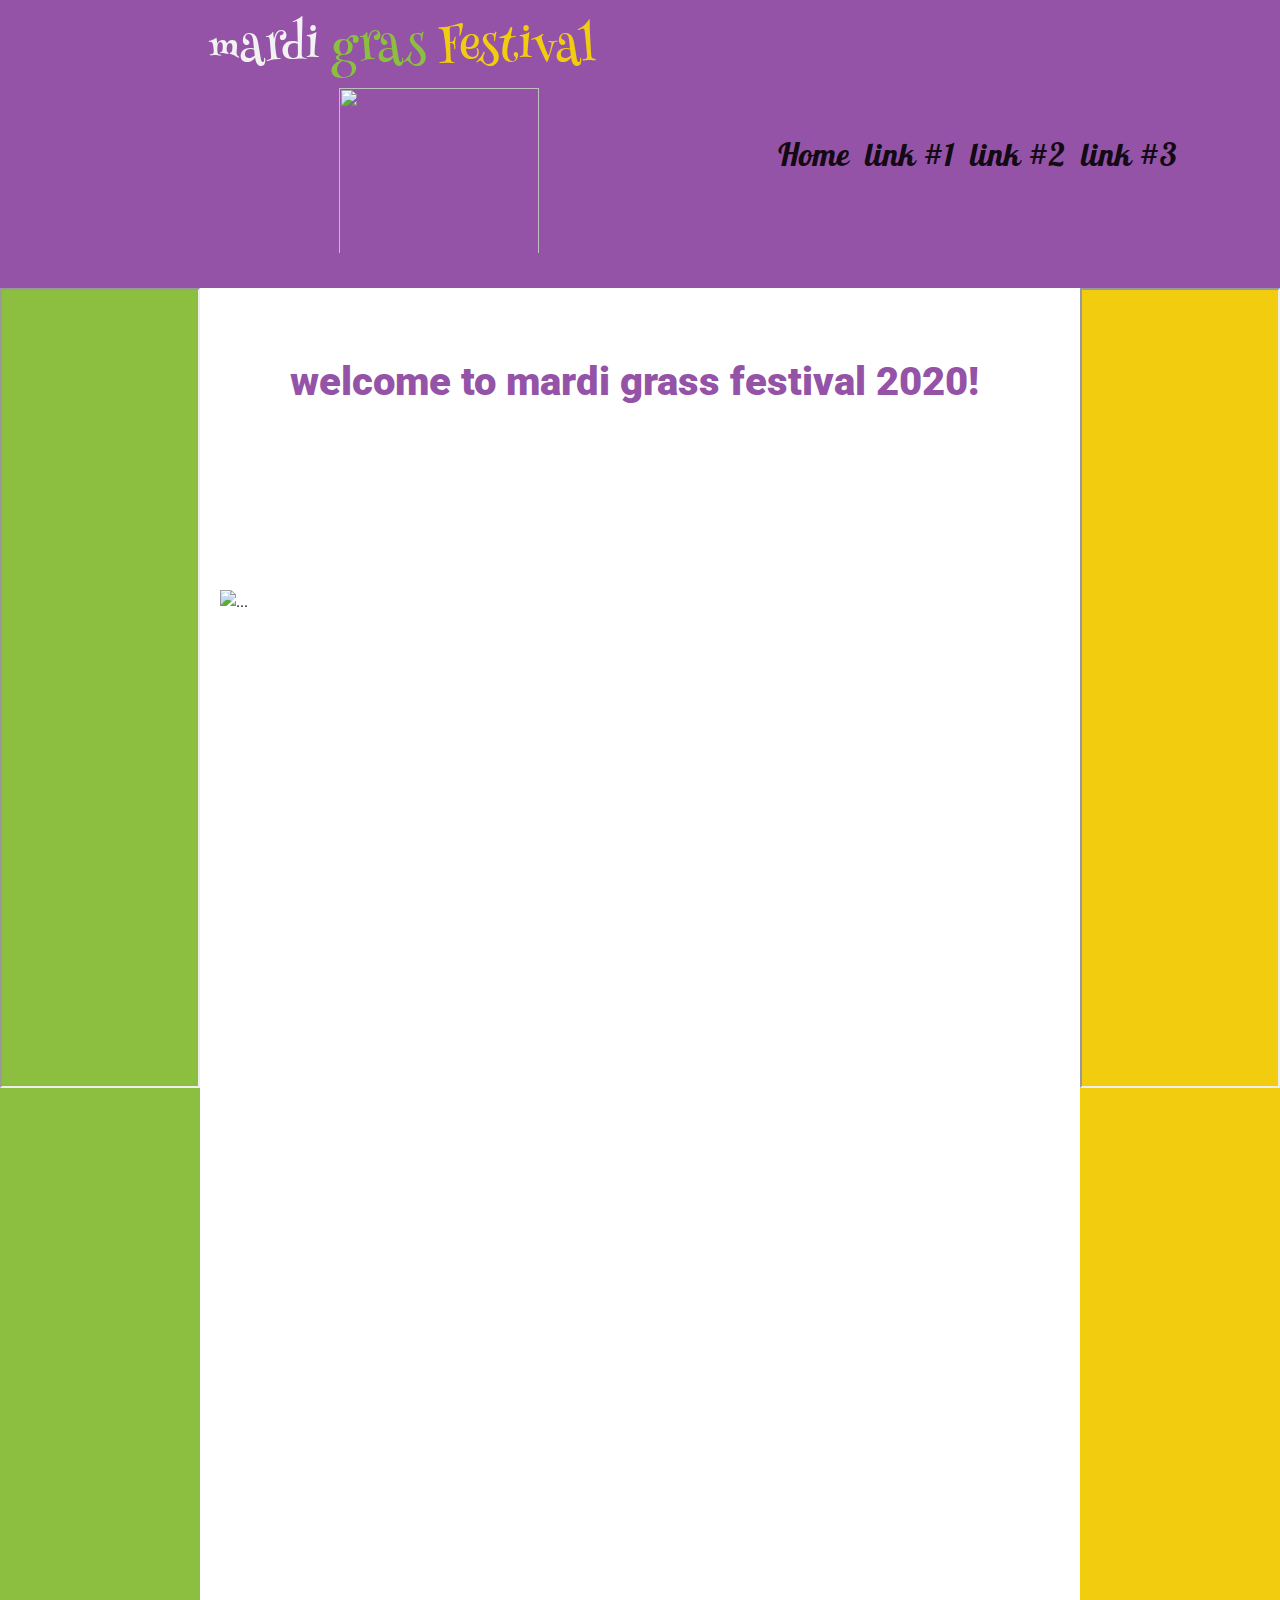
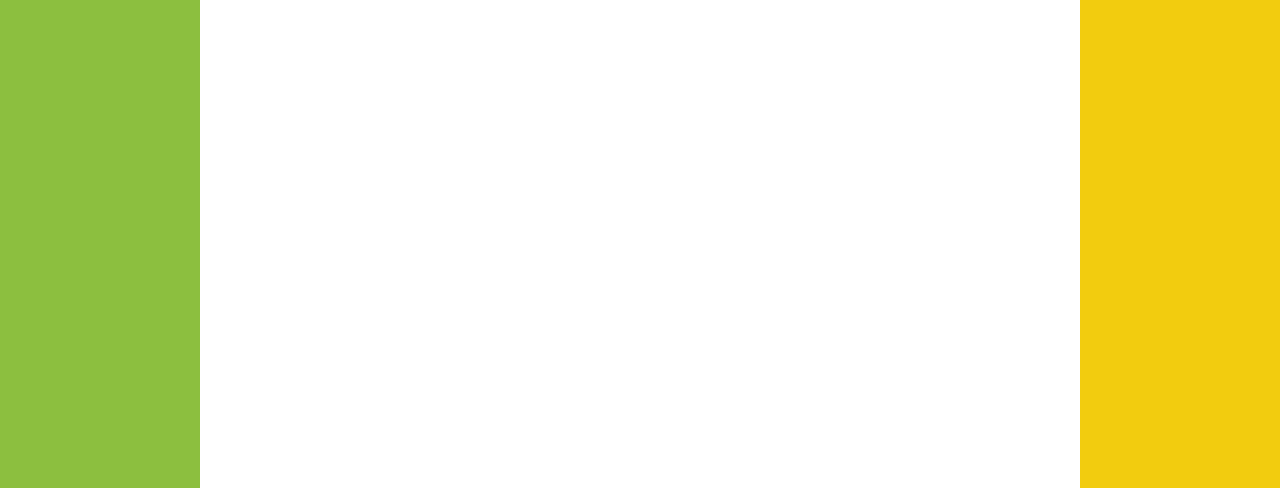
==== index.html @ 142c802c "added iframe to body" ====
<!DOCTYPE html>
<html lang="en">

<head>
    <meta charset="UTF-8">
    <meta name="viewport" content="width=device-width, initial-scale=1.0">
    <meta http-equiv="X-UA-Compatible" content="ie=edge">
    <meta name="Description" content="Enter your description here" />
    <link rel="stylesheet" href="https://cdnjs.cloudflare.com/ajax/libs/twitter-bootstrap/4.5.0/css/bootstrap.min.css">
    <link rel="stylesheet" href="https://cdnjs.cloudflare.com/ajax/libs/font-awesome/5.13.0/css/all.min.css">
    <link rel="stylesheet" href="css/main.css">
    <title>Mardi Gras Festival</title>
</head>

<body>
    <header>
        <nav class="navbar navbar-expand-lg navbar-light">
            <!-- Just an image -->
            <nav class="navbar navbar-light ">
                <div class="headerL"><span style="color:#f2f2f2">mardi</span><span style="color:#8cbf3f"> gras</span>
                    <span style="color:#f2cc0f"> Festival</span></div>
                <a class="navbar-brand" href="#">
                    <img src="images/logo1.png" width="200" height="200" alt="" loading="lazy">
                </a>
            </nav>
            <button class="navbar-toggler" type="button" data-toggle="collapse" data-target="#navbarSupportedContent"
                aria-controls="navbarSupportedContent" aria-expanded="false" aria-label="Toggle navigation">
                <span class="navbar-toggler-icon"></span>
            </button>

            <div class="collapse navbar-collapse" id="navbarSupportedContent">
                <ul class="navbar-nav mr-auto">
                    <li class="nav-item active">
                        <a class="nav-link" href="#">Home <span class="sr-only">(current)</span></a>
                    </li>
                    <li class="nav-item active">
                        <a class="nav-link" href="#">link #1 <span class="sr-only">(current)</span></a>
                    </li>
                    <li class="nav-item active">
                        <a class="nav-link" href="#">link #2 <span class="sr-only">(current)</span></a>
                    </li>
                    <li class="nav-item active">
                        <a class="nav-link" href="#">link #3 <span class="sr-only">(current)</span></a>
                    </li>
        </nav>
    </header>

    <div class="parent">
        <div class="leftBanner"><iframe src="https://www.ynet.co.il" width="200px" height="800px"></iframe> </div>
        <div class="rightBanner"><iframe src="https://www.walla.co.il" width="200px" height="800px"></iframe> </div>
        <div class="headline">
            <h1>welcome to mardi grass festival 2020!</h1>
        </div>
        <div class="slider">
            <div id="carouselExampleFade" class="carousel slide carousel-fade" data-ride="carousel">
                <div class="carousel-inner">
                    <div class="carousel-item active">
                        <img src="images/slider1.jpg" class="d-block w-100" alt="...">
                    </div>
                    <div class="carousel-item">
                        <img src="images/slider2.jpg" class="d-block w-100" alt="...">
                    </div>
                    <div class="carousel-item">
                        <img src="images/slider3.jpg" class="d-block w-100" alt="...">
                    </div>
                    <div class="carousel-item">
                        <img src="images/slider4.jpg" class="d-block w-100" alt="...">
                    </div>
                    <div class="carousel-item">
                        <img src="images/slider5.jpg" class="d-block w-100" alt="...">
                    </div>
                </div>
                <a class="carousel-control-prev" href="#carouselExampleFade" role="button" data-slide="prev">
                    <span class="carousel-control-prev-icon" aria-hidden="true"></span>
                    <span class="sr-only">Previous</span>
                </a>
                <a class="carousel-control-next" href="#carouselExampleFade" role="button" data-slide="next">
                    <span class="carousel-control-next-icon" aria-hidden="true"></span>
                    <span class="sr-only">Next</span>
                </a>
            </div>
        </div>
        <div class="div5"> </div>
        <div class="div6"> </div>
        <div class="div7"> </div>
        <div class="div8"> </div>
        <div class="div9"> </div>
        <div class="div10"> </div>
    </div>






    <script src="https://cdnjs.cloudflare.com/ajax/libs/jquery/3.5.1/jquery.slim.min.js"></script>
    <script src="https://cdnjs.cloudflare.com/ajax/libs/popper.js/1.16.1/umd/popper.min.js"></script>
    <script src="https://cdnjs.cloudflare.com/ajax/libs/twitter-bootstrap/4.5.0/js/bootstrap.min.js"></script>

</body>

</html>
---- css/main.css ----
@import url("https://fonts.googleapis.com/css2?family=Henny+Penny&family=Pattaya&display=swap");
@import url("https://fonts.googleapis.com/css2?family=Roboto:wght@100;300;700;900&display=swap");
* {
  margin: 0;
  padding: 0;
  -webkit-box-sizing: border-box;
          box-sizing: border-box;
}

header {
  background-color: #9453a6;
  font-family: pattaya;
  width: 100%;
  height: 32vh;
}

.headerL {
  font-size: 2.8em;
  font-family: henny penny;
}

.navbar {
  -ms-flex-pack: distribute;
      justify-content: space-around;
}

nav.navbar.navbar-light {
  padding-bottom: 10px;
  padding-left: 50px;
}

.navbar-brand {
  padding-left: 15%;
}

.navbar-brand img:first-child {
  padding-bottom: 35px;
}

.navbar-collapse {
  background-color: #9453a6;
  padding-left: 50px;
  font-size: 2em;
  text-align: right;
}

@media (min-width: 300px) and (max-width: 890px) {
  .headerL {
    display: none;
  }
}

@media (min-width: 300px) and (max-width: 890px) {
  nav.navbar.navbar-light {
    padding-bottom: 10px;
    padding-left: 0;
  }
}

@media (min-width: 300px) and (max-width: 890px) {
  .collapse.navbar-collapse {
    padding-right: 80px;
  }
}

@media (min-width: 300px) and (max-width: 890px) {
  .navbar {
    padding: 0;
  }
}

@media (min-width: 300px) and (max-width: 890px) {
  .rightBanner {
    display: none;
  }
}

@media (min-width: 300px) and (max-width: 890px) {
  .leftBanner {
    display: none;
  }
}

@media (min-width: 300px) and (max-width: 890px) {
  .slider {
    -ms-grid-row: 2 !important;
    -ms-grid-row-span: 2 !important;
    -ms-grid-column: 2 !important;
    -ms-grid-column-span: 3 !important;
    grid-area: 2 / 2 / 4 / 5 !important;
  }
}

.parent {
  display: -ms-grid;
  display: grid;
  -ms-grid-columns: (1fr)[2] 2fr (1fr)[2];
      grid-template-columns: repeat(2, 1fr) 2fr repeat(2, 1fr);
  -ms-grid-rows: 1fr 2fr (1fr)[3];
      grid-template-rows: 1fr 2fr repeat(3, 1fr);
  grid-column-gap: 20px;
  grid-row-gap: 5px;
}

.leftBanner {
  background-color: #8cbf3f;
  height: 200vh;
  -ms-grid-row: 1;
  -ms-grid-row-span: 5;
  -ms-grid-column: 1;
  -ms-grid-column-span: 1;
  grid-area: 1 / 1 / 6 / 2;
}

.leftBanner iframe {
  padding: 5px;
  overflow: hidden;
}

.rightBanner iframe {
  padding: 5px;
  overflow: hidden;
}

.rightBanner {
  background-color: #f2cc0f;
  height: 200vh;
  -ms-grid-row: 1;
  -ms-grid-row-span: 5;
  -ms-grid-column: 5;
  -ms-grid-column-span: 1;
  grid-area: 1 / 5 / 6 / 6;
}

.headline {
  color: #9453a6;
  margin: 70px;
  -ms-grid-row: 1;
  -ms-grid-row-span: 1;
  -ms-grid-column: 2;
  -ms-grid-column-span: 3;
  grid-area: 1 / 2 / 2 / 5;
  font-family: roboto;
}

.headline h1 {
  font-weight: 900;
}

.slider {
  -ms-grid-row: 2;
  -ms-grid-row-span: 1;
  -ms-grid-column: 2;
  -ms-grid-column-span: 3;
  grid-area: 2 / 2 / 3 / 5;
}

.carousel-inner {
  height: 65vh !important;
}

.carousel-item {
  height: 40vh;
}

.div5 {
  -ms-grid-row: 3;
  -ms-grid-row-span: 1;
  -ms-grid-column: 2;
  -ms-grid-column-span: 1;
  grid-area: 3 / 2 / 4 / 3;
}

.div6 {
  -ms-grid-row: 3;
  -ms-grid-row-span: 1;
  -ms-grid-column: 3;
  -ms-grid-column-span: 1;
  grid-area: 3 / 3 / 4 / 4;
}

.div7 {
  -ms-grid-row: 3;
  -ms-grid-row-span: 1;
  -ms-grid-column: 4;
  -ms-grid-column-span: 1;
  grid-area: 3 / 4 / 4 / 5;
}

.div8 {
  -ms-grid-row: 4;
  -ms-grid-row-span: 1;
  -ms-grid-column: 2;
  -ms-grid-column-span: 1;
  grid-area: 4 / 2 / 5 / 3;
}

.div9 {
  -ms-grid-row: 4;
  -ms-grid-row-span: 1;
  -ms-grid-column: 3;
  -ms-grid-column-span: 1;
  grid-area: 4 / 3 / 5 / 4;
}

.div10 {
  -ms-grid-row: 4;
  -ms-grid-row-span: 1;
  -ms-grid-column: 4;
  -ms-grid-column-span: 1;
  grid-area: 4 / 4 / 5 / 5;
}

* {
  margin: 0;
  padding: 0;
  -webkit-box-sizing: border-box;
          box-sizing: border-box;
}
/*# sourceMappingURL=main.css.map */
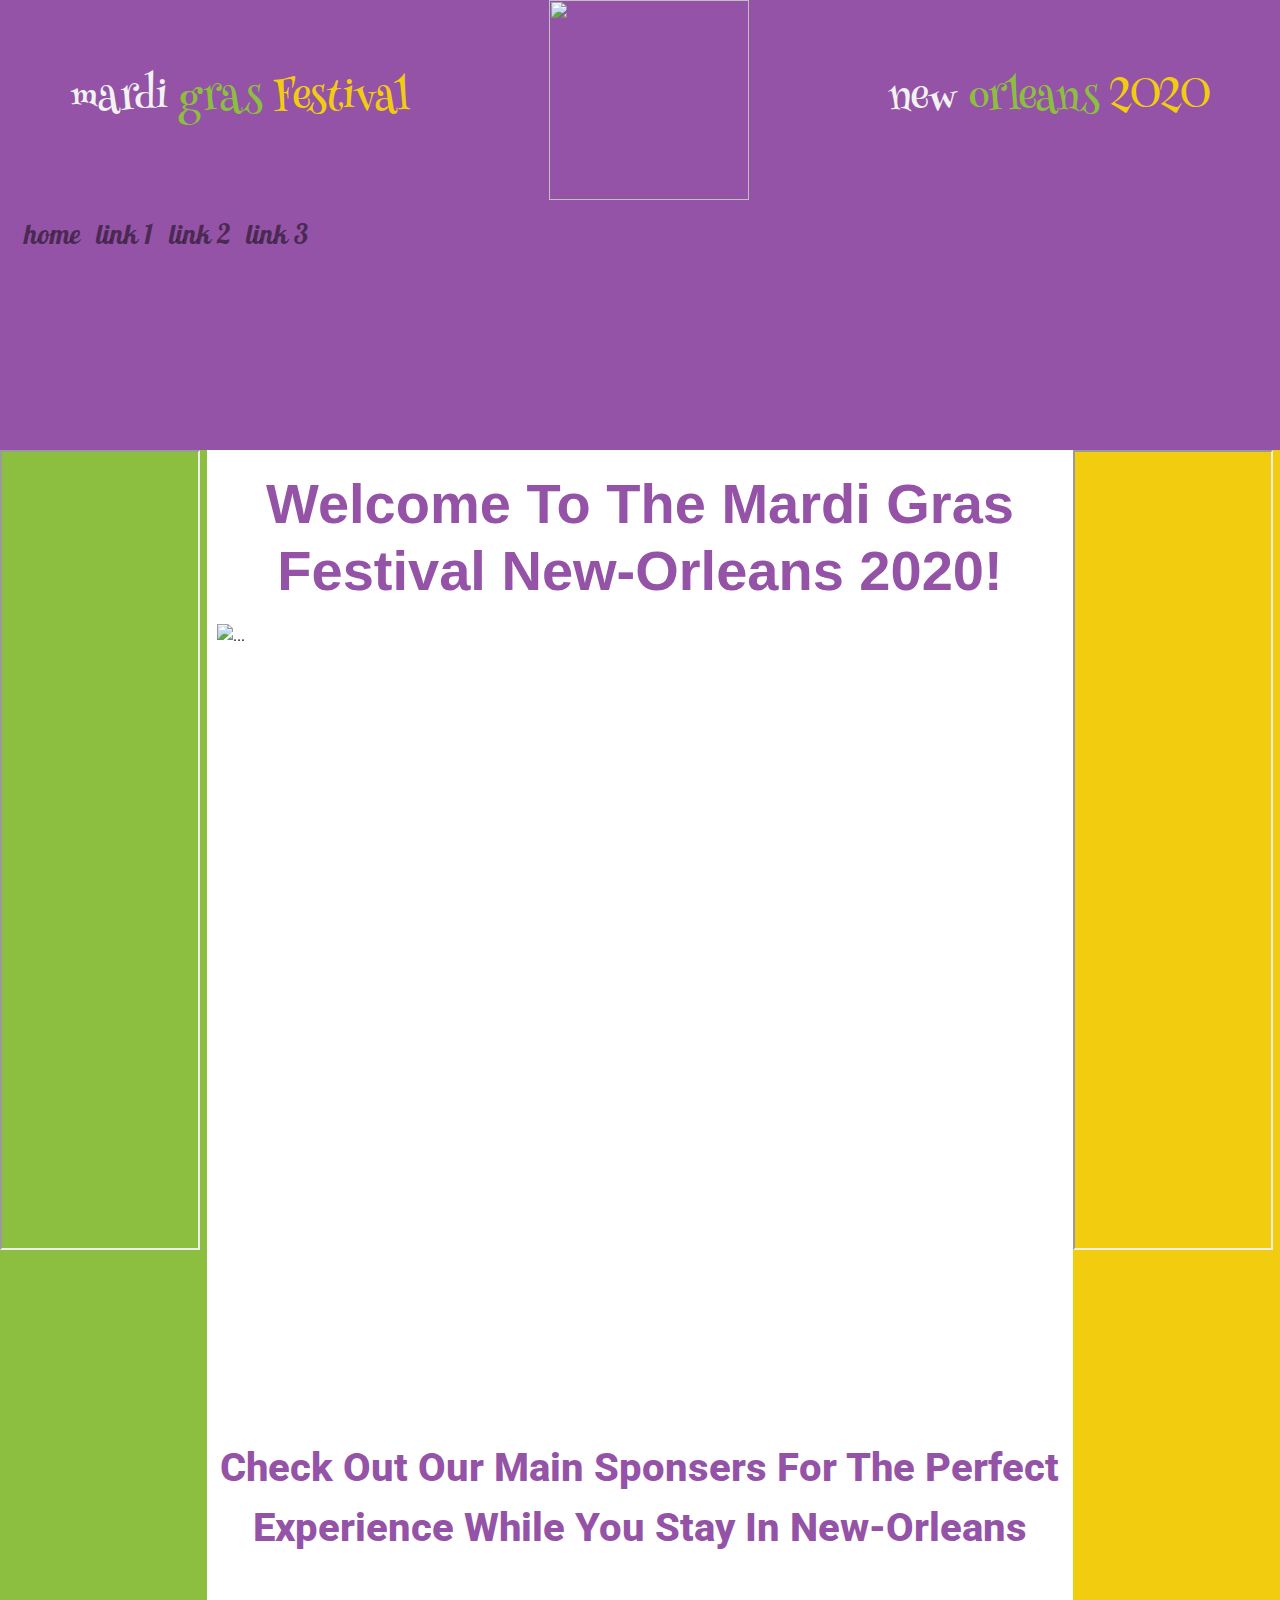
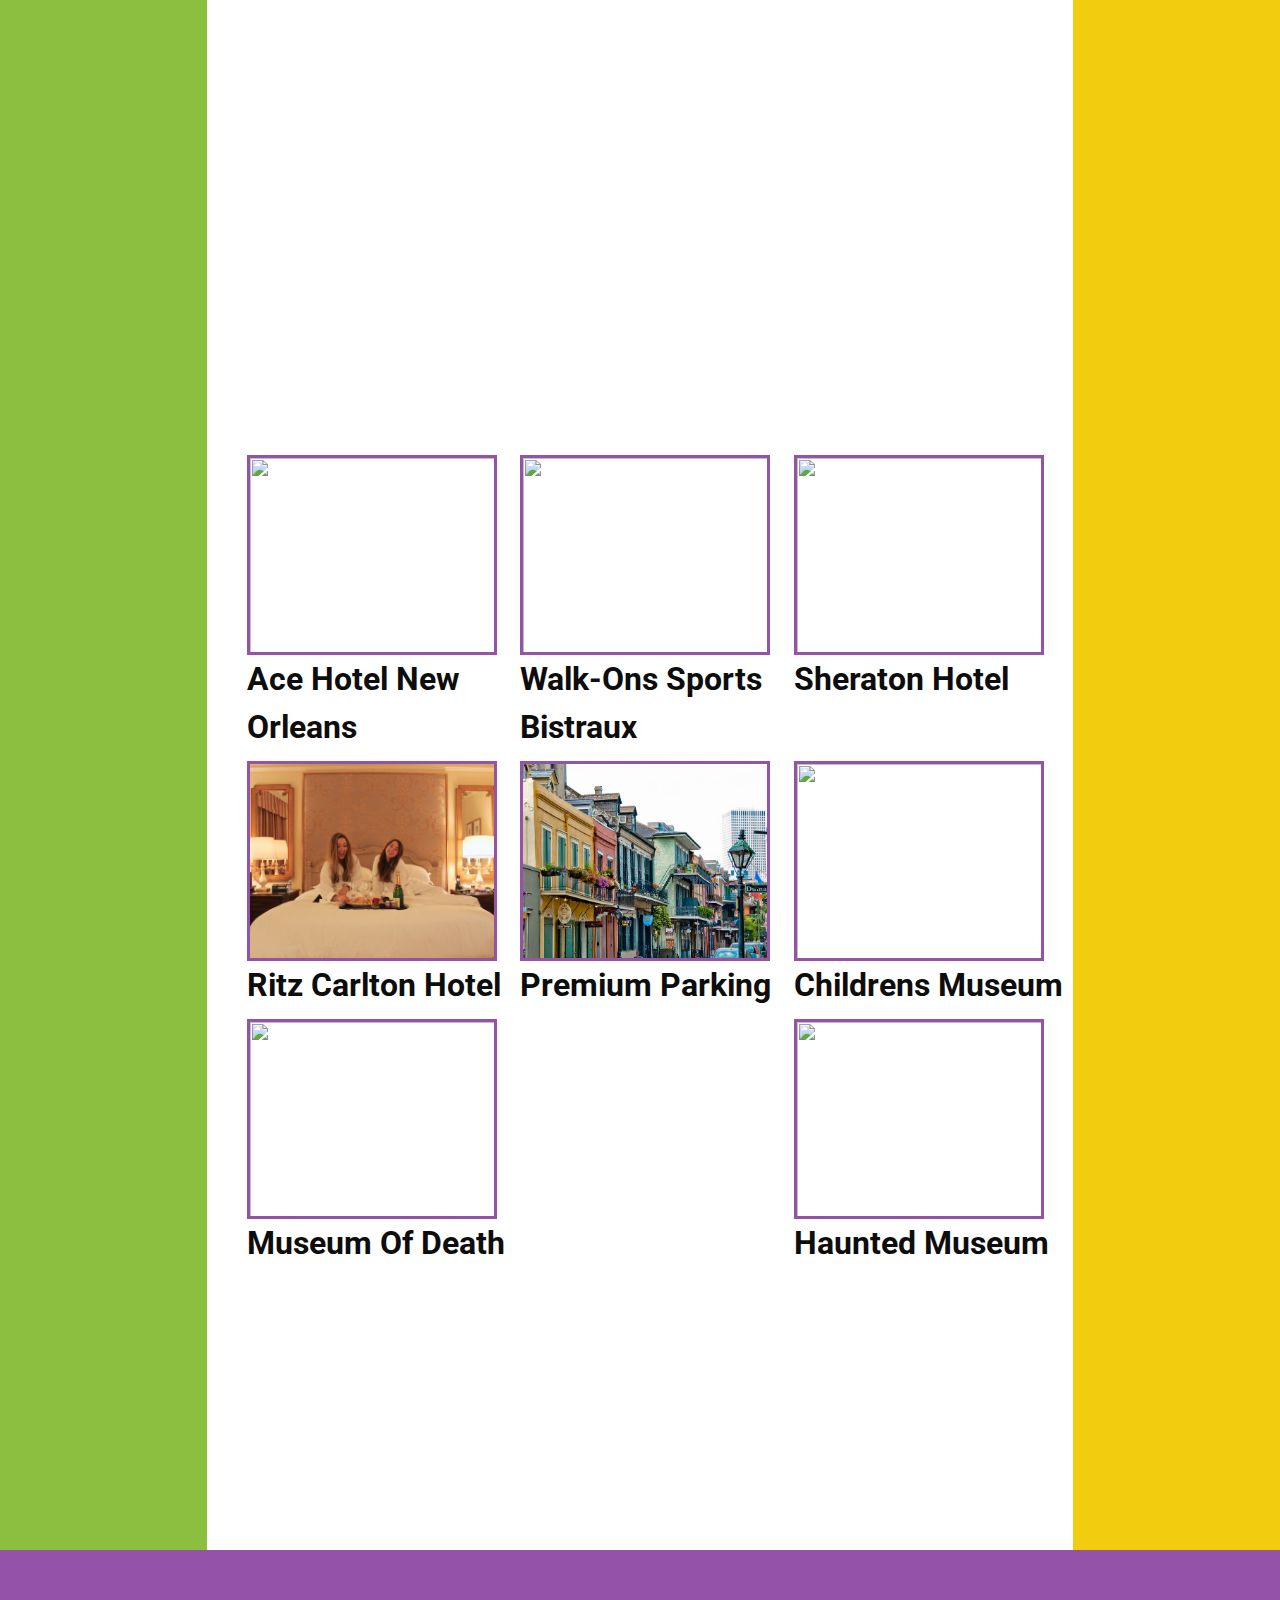
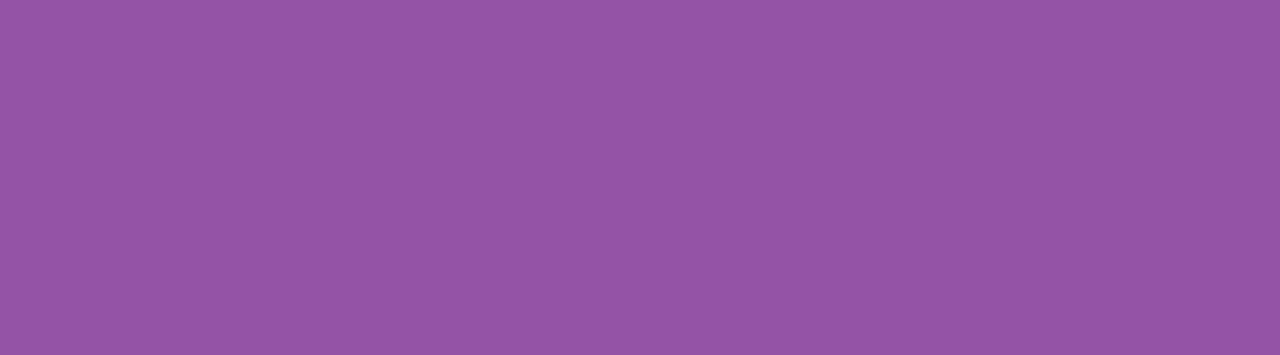
==== commit 338af356: "edited the header's responsive for mobile" ====
--- a/index.html
+++ b/index.html
@@ -14,44 +14,45 @@
 
 <body>
     <header>
-        <nav class="navbar navbar-expand-lg navbar-light">
-            <!-- Just an image -->
-            <nav class="navbar navbar-light ">
-                <div class="headerL"><span style="color:#f2f2f2">mardi</span><span style="color:#8cbf3f"> gras</span>
-                    <span style="color:#f2cc0f"> Festival</span></div>
-                <a class="navbar-brand" href="#">
-                    <img src="images/logo1.png" width="200" height="200" alt="" loading="lazy">
-                </a>
-            </nav>
-            <button class="navbar-toggler" type="button" data-toggle="collapse" data-target="#navbarSupportedContent"
-                aria-controls="navbarSupportedContent" aria-expanded="false" aria-label="Toggle navigation">
+        <div class="header-container">
+            <div class="headerL"><span style="color: #f2f2f2">mardi</span><span style="color:#8cbf3f"> gras</span>
+                <span style="color:#f2cc0f"> Festival</span></div>
+            <div class="logo"><img src="images/logo1.png" width="200px" height="200px"></div>
+            <div class="headerR"><span style="color: #f2f2f2">new</span><span style="color:#8cbf3f"> orleans</span>
+                <span style="color:#f2cc0f"> 2020</span></div>
+        </div>
+
+        <nav class="navbar navbar-expand-md navbar-light bg-newColor">
+
+            <button class="navbar-toggler" data-toggle="collapse" data-target="#navbarmenu">
                 <span class="navbar-toggler-icon"></span>
             </button>
-
-            <div class="collapse navbar-collapse" id="navbarSupportedContent">
-                <ul class="navbar-nav mr-auto">
-                    <li class="nav-item active">
-                        <a class="nav-link" href="#">Home <span class="sr-only">(current)</span></a>
+            <div class="collapse navbar-collapse" id="navbarmenu">
+                <ul class="navbar-nav">
+                    <li class="nav-item">
+                        <a href="#" class="nav-link">home</a>
                     </li>
-                    <li class="nav-item active">
-                        <a class="nav-link" href="#">link #1 <span class="sr-only">(current)</span></a>
+                    <li class="nav-item">
+                        <a href="#" class="nav-link">link 1</a>
                     </li>
-                    <li class="nav-item active">
-                        <a class="nav-link" href="#">link #2 <span class="sr-only">(current)</span></a>
+                    <li class="nav-item">
+                        <a href="#" class="nav-link">link 2</a>
                     </li>
-                    <li class="nav-item active">
-                        <a class="nav-link" href="#">link #3 <span class="sr-only">(current)</span></a>
+                    <li class="nav-item">
+                        <a href="#" class="nav-link">link 3</a>
                     </li>
+                </ul>
+            </div>
         </nav>
     </header>
 
     <div class="parent">
-        <div class="leftBanner"><iframe src="https://www.ynet.co.il" width="200px" height="800px"></iframe> </div>
-        <div class="rightBanner"><iframe src="https://www.walla.co.il" width="200px" height="800px"></iframe> </div>
-        <div class="headline">
-            <h1>welcome to mardi grass festival 2020!</h1>
+        <div class="leftBanner"><iframe src="https://www.marriott.com/hotels/travel/msyis-sheraton-new-orleans-hotel/"
+                width="200px" height="800px"></iframe> </div>
+        <div class="rightBanner"><iframe src="https://www.bloodymarystours.com/" width="200px" height="800px"></iframe>
         </div>
         <div class="slider">
+            <h1>welcome to the mardi gras festival new-orleans 2020!</h1>
             <div id="carouselExampleFade" class="carousel slide carousel-fade" data-ride="carousel">
                 <div class="carousel-inner">
                     <div class="carousel-item active">
@@ -80,13 +81,39 @@
                 </a>
             </div>
         </div>
-        <div class="div5"> </div>
-        <div class="div6"> </div>
-        <div class="div7"> </div>
-        <div class="div8"> </div>
-        <div class="div9"> </div>
-        <div class="div10"> </div>
+        <div class="sponsersHeadline">check out our main sponsers for the perfect <br> experience while you stay in
+            New-Orleans
+        </div>
+        <div class="addsContainer">
+            <div class="addsLinks1"><a href="https://www.marriott.com/hotels/travel/msyis-sheraton-new-orleans-hotel/"
+                    target="_blank">
+                    <img class="sponserPics" src="images/sheratonPic.jpg"><br>sheraton hotel</a>
+            </div>
+            <div class="addsLinks2"><a href="https://walk-ons.com/" target="_blank"><img class="sponserPics"
+                        src="images/walkonPic.jpg"><br>walk-ons sports
+                    bistraux </a></div>
+            <div class="addsLinks3"><a href="https://www.acehotel.com/neworleans/" target="_blank"><img
+                        class="sponserPics" src="images/aceHotel.jpg"><br>ace hotel new orleans</a>
+            </div>
+            <div class="addsLinks4"><a href="https://www.ritzcarlton.com/en/hotels/new-orleans" target="_blank"><img
+                        class="sponserPics" src="images/ritzCarltonHotel.jpg"><br>ritz carlton hotel</a></div>
+            <div class="addsLinks5"><a href="https://www.premiumparking.com/city/new-orleans" target="_blank"><img
+                        class="sponserPics" src="images/premiumParking.JPG"><br>premium parking </a></div>
+            <div class="addsLinks6"><a href="https://www.lcm.org/" target="_blank"><img class="sponserPics"
+                        src="images/childrensMueum.jpg">
+                    <br> childrens museum</a>
+            </div>
+            <div class="addsLinks7"><a href="http://www.museumofdeath.net/nola" target="_blank"><img class="sponserPics"
+                        src="images/deathMuseomPic.jpg" alt=""><br>museum of death</a>
+            </div>
+            <div class="div5"></div>
+            <div class="addsLinks8"><a href="https://www.bloodymarystours.com/hauntedmuseum.html" target="_blank"><img
+                        class="sponserPics" src="images/hauntedMuseumPic.jpg" alt=""><br>haunted museum</a>
+            </div>
+        </div>
     </div>
+
+    <div class="footer"></div>
 
 
 
--- a/css/main.css
+++ b/css/main.css
@@ -5,67 +5,92 @@
   padding: 0;
   -webkit-box-sizing: border-box;
           box-sizing: border-box;
+  text-decoration: none;
 }
 
 header {
   background-color: #9453a6;
   font-family: pattaya;
   width: 100%;
-  height: 32vh;
-}
-
-.headerL {
-  font-size: 2.8em;
-  font-family: henny penny;
-}
-
-.navbar {
+  height: 50vh;
+}
+
+.header-container {
+  display: -webkit-box;
+  display: -ms-flexbox;
+  display: flex;
+  -webkit-box-orient: horizontal;
+  -webkit-box-direction: normal;
+      -ms-flex-direction: row;
+          flex-direction: row;
+  -ms-flex-wrap: nowrap;
+      flex-wrap: nowrap;
   -ms-flex-pack: distribute;
       justify-content: space-around;
-}
-
-nav.navbar.navbar-light {
-  padding-bottom: 10px;
-  padding-left: 50px;
-}
-
-.navbar-brand {
-  padding-left: 15%;
-}
-
-.navbar-brand img:first-child {
-  padding-bottom: 35px;
-}
-
-.navbar-collapse {
-  background-color: #9453a6;
-  padding-left: 50px;
-  font-size: 2em;
-  text-align: right;
+  -ms-flex-line-pack: start;
+      align-content: flex-start;
+  -webkit-box-align: center;
+      -ms-flex-align: center;
+          align-items: center;
+}
+
+.headerL {
+  font-size: 2.5em;
+  font-family: henny penny;
+  -webkit-box-ordinal-group: 1;
+      -ms-flex-order: 0;
+          order: 0;
+  -webkit-box-flex: 0;
+      -ms-flex: 0 1 auto;
+          flex: 0 1 auto;
+  -ms-flex-item-align: auto;
+      -ms-grid-row-align: auto;
+      align-self: auto;
+}
+
+.logo {
+  -webkit-box-ordinal-group: 1;
+      -ms-flex-order: 0;
+          order: 0;
+  -webkit-box-flex: 0;
+      -ms-flex: 0 1 auto;
+          flex: 0 1 auto;
+  -ms-flex-item-align: auto;
+      -ms-grid-row-align: auto;
+      align-self: auto;
+}
+
+.headerR {
+  font-size: 2.5em;
+  font-family: henny penny;
+}
+
+.navbar {
+  font-size: 1.7em;
+  color: #8cbf3f;
+}
+
+@media (min-width: 300px) and (max-width: 890px) {
+  .header-container {
+    display: -webkit-box;
+    display: -ms-flexbox;
+    display: flex;
+    -webkit-box-orient: vertical;
+    -webkit-box-direction: normal;
+        -ms-flex-direction: column;
+            flex-direction: column;
+  }
 }
 
 @media (min-width: 300px) and (max-width: 890px) {
   .headerL {
+    font-size: 1.5em;
+  }
+}
+
+@media (min-width: 300px) and (max-width: 890px) {
+  .headerR {
     display: none;
-  }
-}
-
-@media (min-width: 300px) and (max-width: 890px) {
-  nav.navbar.navbar-light {
-    padding-bottom: 10px;
-    padding-left: 0;
-  }
-}
-
-@media (min-width: 300px) and (max-width: 890px) {
-  .collapse.navbar-collapse {
-    padding-right: 80px;
-  }
-}
-
-@media (min-width: 300px) and (max-width: 890px) {
-  .navbar {
-    padding: 0;
   }
 }
 
@@ -81,13 +106,31 @@
   }
 }
 
-@media (min-width: 300px) and (max-width: 890px) {
-  .slider {
-    -ms-grid-row: 2 !important;
-    -ms-grid-row-span: 2 !important;
-    -ms-grid-column: 2 !important;
-    -ms-grid-column-span: 3 !important;
-    grid-area: 2 / 2 / 4 / 5 !important;
+@media (min-width: 300px) and (max-width: 1200px) {
+  .addsContainer {
+    display: -webkit-box !important;
+    display: -ms-flexbox !important;
+    display: flex !important;
+    -webkit-box-orient: vertical;
+    -webkit-box-direction: normal;
+        -ms-flex-direction: column;
+            flex-direction: column;
+  }
+}
+
+@media (min-width: 300px) and (max-width: 1200px) {
+  .sponserPics {
+    width: 100% !important;
+  }
+}
+
+@media (min-width: 300px) and (max-width: 890px) {
+  .navbar-expand .navbar-collapse {
+    display: -webkit-box !important;
+    display: -ms-flexbox !important;
+    display: flex !important;
+    -ms-flex-preferred-size: auto;
+    flex-basis: auto;
   }
 }
 
@@ -96,15 +139,15 @@
   display: grid;
   -ms-grid-columns: (1fr)[2] 2fr (1fr)[2];
       grid-template-columns: repeat(2, 1fr) 2fr repeat(2, 1fr);
-  -ms-grid-rows: 1fr 2fr (1fr)[3];
-      grid-template-rows: 1fr 2fr repeat(3, 1fr);
-  grid-column-gap: 20px;
+  -ms-grid-rows: 2fr 0.5 fr (1fr)[4];
+      grid-template-rows: 2fr 0.5 fr repeat(4, 1fr);
+  grid-column-gap: 10px;
   grid-row-gap: 5px;
 }
 
 .leftBanner {
   background-color: #8cbf3f;
-  height: 200vh;
+  height: 300vh;
   -ms-grid-row: 1;
   -ms-grid-row-span: 5;
   -ms-grid-column: 1;
@@ -124,7 +167,7 @@
 
 .rightBanner {
   background-color: #f2cc0f;
-  height: 200vh;
+  height: 300vh;
   -ms-grid-row: 1;
   -ms-grid-row-span: 5;
   -ms-grid-column: 5;
@@ -132,27 +175,22 @@
   grid-area: 1 / 5 / 6 / 6;
 }
 
-.headline {
+.slider {
+  -ms-grid-row: 1;
+  -ms-grid-row-span: 1;
+  -ms-grid-column: 2;
+  -ms-grid-column-span: 3;
+  grid-area: 1 / 2 /2 / 5;
+}
+
+h1 {
+  text-transform: capitalize;
+  font-size: 3.5em;
+  font-family: sans-serif;
   color: #9453a6;
-  margin: 70px;
-  -ms-grid-row: 1;
-  -ms-grid-row-span: 1;
-  -ms-grid-column: 2;
-  -ms-grid-column-span: 3;
-  grid-area: 1 / 2 / 2 / 5;
-  font-family: roboto;
-}
-
-.headline h1 {
   font-weight: 900;
-}
-
-.slider {
-  -ms-grid-row: 2;
-  -ms-grid-row-span: 1;
-  -ms-grid-column: 2;
-  -ms-grid-column-span: 3;
-  grid-area: 2 / 2 / 3 / 5;
+  text-align: center;
+  margin: 20px;
 }
 
 .carousel-inner {
@@ -163,52 +201,134 @@
   height: 40vh;
 }
 
-.div5 {
+.sponsersHeadline {
+  text-transform: capitalize;
+  padding-top: 35px;
+  font-weight: 800;
+  text-align: center;
+  font-size: 2.5em;
+  -ms-grid-row: 2;
+  -ms-grid-row-span: 1;
+  -ms-grid-column: 2;
+  -ms-grid-column-span: 3;
+  grid-area: 2/2/3/5;
+  color: #9453a6;
+  font-family: roboto;
+}
+
+.addsContainer {
+  color: #9453a6;
+  font-family: roboto;
+  font-size: 1.5em;
+  font-weight: bold;
+  text-transform: capitalize;
+  margin-left: 30px;
+  -ms-flex-line-pack: center;
+      align-content: center;
+  display: -ms-grid;
+  display: grid;
   -ms-grid-row: 3;
+  -ms-grid-row-span: 3;
+  -ms-grid-column: 2;
+  -ms-grid-column-span: 3;
+  grid-area: 3/2/6/5;
+  grid-row-gap: 10px;
+}
+
+.addsContainer a {
+  color: #0d0d0d;
+}
+
+.addsContainer a:visited {
+  color: #9453a6;
+}
+
+.addsLinks1 {
+  -ms-grid-row: 3;
+  -ms-grid-row-span: 1;
+  -ms-grid-column: 4;
+  -ms-grid-column-span: 1;
+  grid-area: 3 / 4 / 4 / 5;
+  font-size: 2rem;
+}
+
+.sponserPics {
+  height: 200px;
+  width: 250px;
+  -o-object-fit: cover;
+     object-fit: cover;
+  -o-object-position: center;
+     object-position: center;
+  border: 3px solid #9453a6;
+}
+
+.addsLinks2 {
+  -ms-grid-row: 3;
+  -ms-grid-row-span: 1;
+  -ms-grid-column: 3;
+  -ms-grid-column-span: 1;
+  grid-area: 3 / 3 / 4 / 4;
+  font-size: 2rem;
+}
+
+.addsLinks3 {
+  font-size: 2rem;
+  -ms-grid-row: 3;
   -ms-grid-row-span: 1;
   -ms-grid-column: 2;
   -ms-grid-column-span: 1;
   grid-area: 3 / 2 / 4 / 3;
 }
 
-.div6 {
-  -ms-grid-row: 3;
+.addsLinks4 {
+  font-size: 2rem;
+  -ms-grid-row: 4;
+  -ms-grid-row-span: 1;
+  -ms-grid-column: 2;
+  -ms-grid-column-span: 1;
+  grid-area: 4 / 2 / 5 / 3;
+}
+
+.addsLinks5 {
+  font-size: 2rem;
+  -ms-grid-row: 4;
   -ms-grid-row-span: 1;
   -ms-grid-column: 3;
   -ms-grid-column-span: 1;
-  grid-area: 3 / 3 / 4 / 4;
-}
-
-.div7 {
-  -ms-grid-row: 3;
+  grid-area: 4 / 3 / 5 / 4;
+}
+
+.addsLinks6 {
+  font-size: 2rem;
+  -ms-grid-row: 4;
   -ms-grid-row-span: 1;
   -ms-grid-column: 4;
   -ms-grid-column-span: 1;
-  grid-area: 3 / 4 / 4 / 5;
-}
-
-.div8 {
-  -ms-grid-row: 4;
-  -ms-grid-row-span: 1;
-  -ms-grid-column: 2;
-  -ms-grid-column-span: 1;
-  grid-area: 4 / 2 / 5 / 3;
-}
-
-.div9 {
-  -ms-grid-row: 4;
-  -ms-grid-row-span: 1;
-  -ms-grid-column: 3;
-  -ms-grid-column-span: 1;
-  grid-area: 4 / 3 / 5 / 4;
-}
-
-.div10 {
-  -ms-grid-row: 4;
+  grid-area: 4 / 4 / 5 / 5;
+}
+
+.addsLinks7 {
+  font-size: 2rem;
+  -ms-grid-row: 5;
+  -ms-grid-row-span: 1;
+  -ms-grid-column: 2;
+  -ms-grid-column-span: 1;
+  grid-area: 5 / 2 / 6 / 3;
+}
+
+.addsLinks8 {
+  font-size: 2rem;
+  -ms-grid-row: 5;
   -ms-grid-row-span: 1;
   -ms-grid-column: 4;
   -ms-grid-column-span: 1;
-  grid-area: 4 / 4 / 5 / 5;
+  grid-area: 5 / 4 / 6 / 5;
+}
+
+.footer {
+  width: 100%;
+  height: 45vh;
+  background-color: #9453a6;
 }
 
 * {
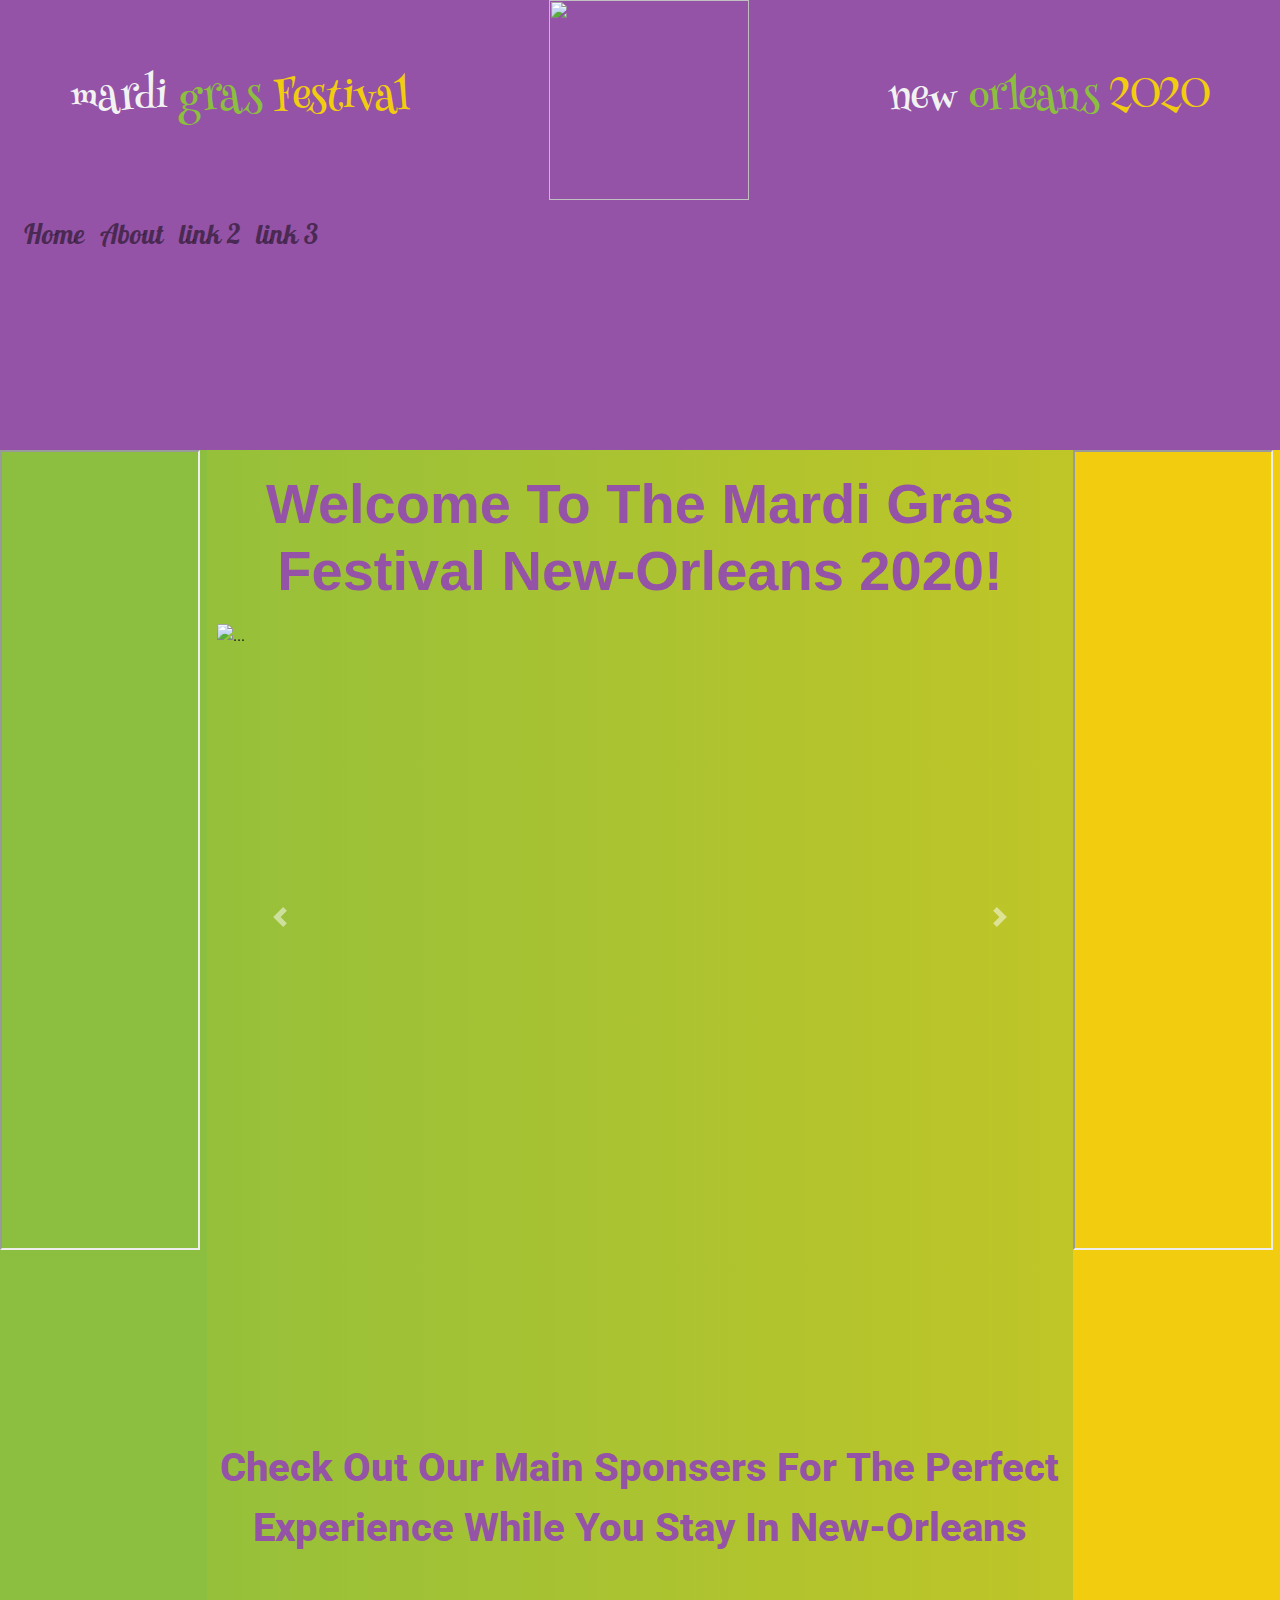
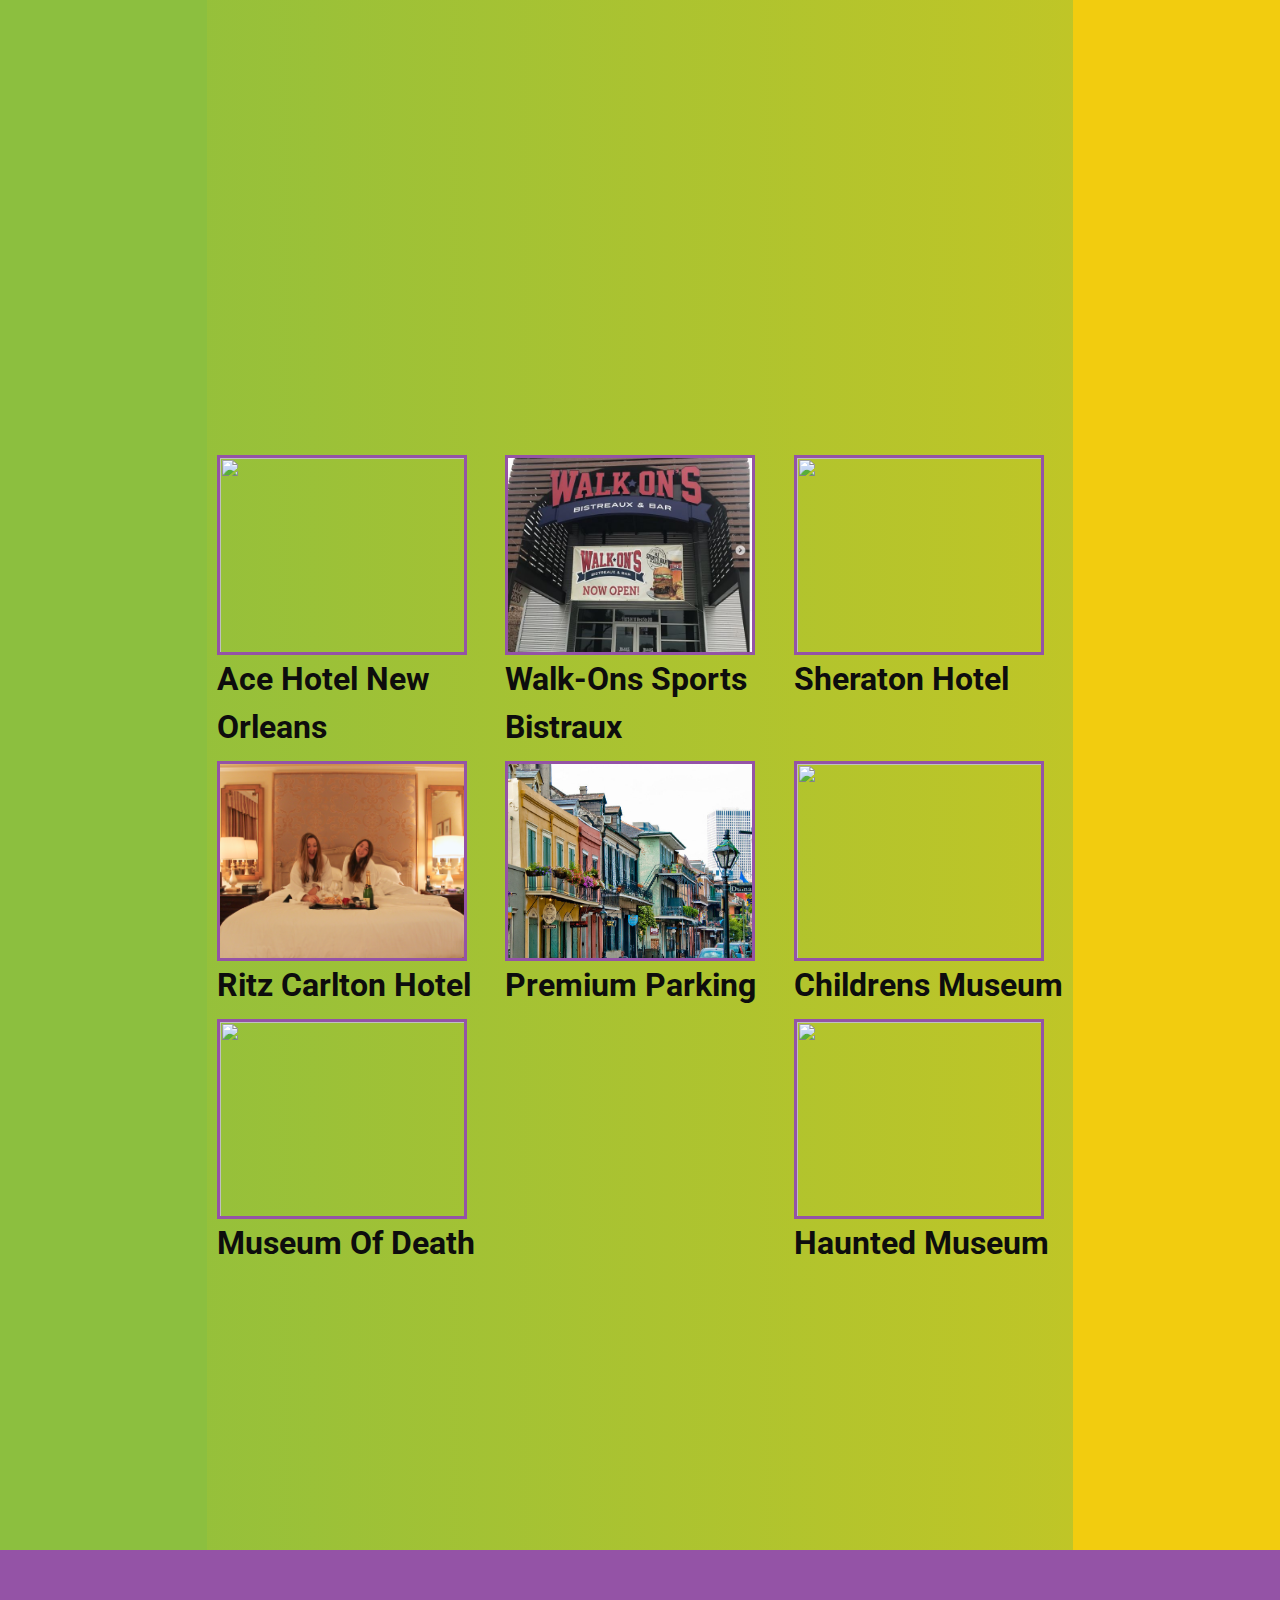
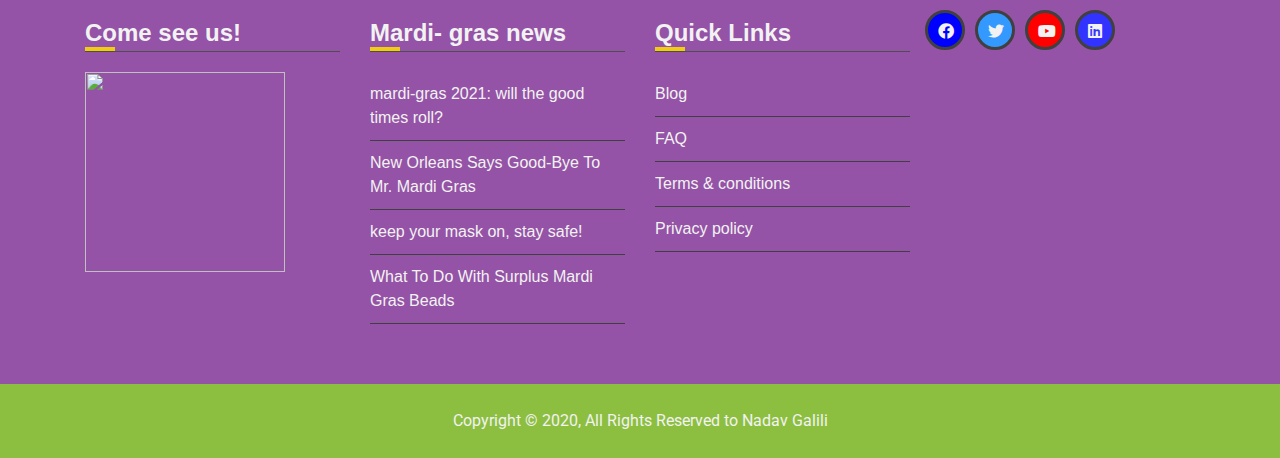
==== commit b9538df6: "added about page" ====
--- a/index.html
+++ b/index.html
@@ -7,6 +7,7 @@
     <meta http-equiv="X-UA-Compatible" content="ie=edge">
     <meta name="Description" content="Enter your description here" />
     <link rel="stylesheet" href="https://cdnjs.cloudflare.com/ajax/libs/twitter-bootstrap/4.5.0/css/bootstrap.min.css">
+
     <link rel="stylesheet" href="https://cdnjs.cloudflare.com/ajax/libs/font-awesome/5.13.0/css/all.min.css">
     <link rel="stylesheet" href="css/main.css">
     <title>Mardi Gras Festival</title>
@@ -30,10 +31,10 @@
             <div class="collapse navbar-collapse" id="navbarmenu">
                 <ul class="navbar-nav">
                     <li class="nav-item">
-                        <a href="#" class="nav-link">home</a>
-                    </li>
-                    <li class="nav-item">
-                        <a href="#" class="nav-link">link 1</a>
+                        <a href="#" class="nav-link">Home</a>
+                    </li>
+                    <li class="nav-item">
+                        <a href="about.html" class="nav-link">About</a>
                     </li>
                     <li class="nav-item">
                         <a href="#" class="nav-link">link 2</a>
@@ -47,8 +48,7 @@
     </header>
 
     <div class="parent">
-        <div class="leftBanner"><iframe src="https://www.marriott.com/hotels/travel/msyis-sheraton-new-orleans-hotel/"
-                width="200px" height="800px"></iframe> </div>
+        <div class="leftBanner"><iframe src="https://walk-ons.com/" width="200px" height="800px"></iframe> </div>
         <div class="rightBanner"><iframe src="https://www.bloodymarystours.com/" width="200px" height="800px"></iframe>
         </div>
         <div class="slider">
@@ -90,7 +90,7 @@
                     <img class="sponserPics" src="images/sheratonPic.jpg"><br>sheraton hotel</a>
             </div>
             <div class="addsLinks2"><a href="https://walk-ons.com/" target="_blank"><img class="sponserPics"
-                        src="images/walkonPic.jpg"><br>walk-ons sports
+                        src="images/walkonPic.JPG"><br>walk-ons sports
                     bistraux </a></div>
             <div class="addsLinks3"><a href="https://www.acehotel.com/neworleans/" target="_blank"><img
                         class="sponserPics" src="images/aceHotel.jpg"><br>ace hotel new orleans</a>
@@ -113,16 +113,91 @@
         </div>
     </div>
 
-    <div class="footer"></div>
-
-
-
+
+    <div class="footer-wrapper">
+        <div class="row">
+            <div class="col-md-12">
+                <footer class="footer">
+                    <div class="container">
+                        <div class="row">
+                            <div class="col-md-3 m-b-30">
+                                <div class="footer-title m-t-5 m-b-20 p-b-8">
+                                    Come see us!
+                                </div>
+                                <p><img src="images/logo1.png" width="200px" height="200px"></p>
+                            </div>
+                            <div class="col-md-3 m-b-30">
+                                <div class="footer-title m-t-5 m-b-20 p-b-8">
+                                    Mardi- gras news
+                                </div>
+                                <div class="footer-links">
+                                    <a href="#">
+                                        mardi-gras 2021: will the good times roll?
+                                    </a>
+                                    <a href="#">New Orleans Says Good-Bye To Mr. Mardi Gras
+                                    </a>
+                                    <a href="#">
+                                        keep your mask on, stay safe!
+                                    </a>
+                                    <a href="#">
+                                        What To Do With Surplus Mardi Gras Beads
+                                    </a>
+                                </div>
+                            </div>
+                            <div class="col-md-3 m-b-30">
+                                <div class="footer-title m-t-5 m-b-20 p-b-8">
+                                    Quick Links
+                                </div>
+                                <div class="footer-links">
+                                    <a href="#">
+                                        Blog
+                                    </a>
+                                    <a href="#">
+                                        FAQ
+                                    </a>
+                                    <a href="#">
+                                        Terms & conditions
+                                    </a>
+                                    <a href="#">
+                                        Privacy policy
+                                    </a>
+                                </div>
+                            </div>
+                            <div class="footer-social-links m-t-30">
+                                <li>
+                                    <a href="https://www.facebook.com/MardiGras.nola/">
+                                        <i class="fab fa-facebook" aria-hidden="true"></i>
+                                    </a>
+                                    <a href="https://twitter.com/MardiGrasGalv">
+                                        <i class="fab fa-twitter"></i>
+                                    </a>
+                                    <a href="https://www.youtube.com/watch?v=hYOPUAy-E78">
+                                        <i class="fab fa-youtube" aria-hidden="true"></i>
+                                    </a>
+                                    <a href="#">
+                                        <i class="fab fa-linkedin" aria-hidden="true"></i>
+                                    </a>
+
+                                </li>
+                            </div>
+                        </div>
+                    </div>
+            </div>
+            </footer>
+            <div class="footer-bottom">
+                Copyright © 2020, All Rights Reserved to Nadav Galili
+            </div>
+        </div>
+    </div>
+    </div>
 
 
 
     <script src="https://cdnjs.cloudflare.com/ajax/libs/jquery/3.5.1/jquery.slim.min.js"></script>
-    <script src="https://cdnjs.cloudflare.com/ajax/libs/popper.js/1.16.1/umd/popper.min.js"></script>
-    <script src="https://cdnjs.cloudflare.com/ajax/libs/twitter-bootstrap/4.5.0/js/bootstrap.min.js"></script>
+    <script src="https://cdnjs.cloudflare.com/ajax/libs/popper.js/1.16.1/umd/popper.min.js">
+    </script>
+    <script src="https://cdnjs.cloudflare.com/ajax/libs/twitter-bootstrap/4.5.0/js/bootstrap.min.js">
+    </script>
 
 </body>
 
--- a/css/main.css
+++ b/css/main.css
@@ -67,7 +67,7 @@
 
 .navbar {
   font-size: 1.7em;
-  color: #8cbf3f;
+  background-color: #9453a6;
 }
 
 @media (min-width: 300px) and (max-width: 890px) {
@@ -103,6 +103,12 @@
 @media (min-width: 300px) and (max-width: 890px) {
   .leftBanner {
     display: none;
+  }
+}
+
+@media (min-width: 300px) and (max-width: 890px) {
+  .parent {
+    background: none;
   }
 }
 
@@ -118,6 +124,12 @@
   }
 }
 
+@media (min-width: 300px) and (max-width: 890px) {
+  #carouselExampleFade {
+    height: 35vh;
+  }
+}
+
 @media (min-width: 300px) and (max-width: 1200px) {
   .sponserPics {
     width: 100% !important;
@@ -131,6 +143,13 @@
     display: flex !important;
     -ms-flex-preferred-size: auto;
     flex-basis: auto;
+  }
+}
+
+@media (min-width: 300px) and (max-width: 890px) {
+  .footer-social-links {
+    padding-left: 10px;
+    padding-top: 10px;
   }
 }
 
@@ -143,6 +162,10 @@
       grid-template-rows: 2fr 0.5 fr repeat(4, 1fr);
   grid-column-gap: 10px;
   grid-row-gap: 5px;
+  background: -webkit-gradient(linear, left top, right top, from(rgba(140, 191, 63, 0.9)), to(rgba(242, 204, 15, 0.6))), url("https://images.unsplash.com/photo-1572885720484-dab40210035f?ixlib=rb-1.2.1&ixid=eyJhcHBfaWQiOjEyMDd9&auto=format&fit=crop&w=500&q=60") center;
+  background: linear-gradient(to right, rgba(140, 191, 63, 0.9), rgba(242, 204, 15, 0.6)), url("https://images.unsplash.com/photo-1572885720484-dab40210035f?ixlib=rb-1.2.1&ixid=eyJhcHBfaWQiOjEyMDd9&auto=format&fit=crop&w=500&q=60") center;
+  background-repeat: no-repeat;
+  background-size: contain;
 }
 
 .leftBanner {
@@ -157,12 +180,12 @@
 
 .leftBanner iframe {
   padding: 5px;
-  overflow: hidden;
+  overflow: auto;
 }
 
 .rightBanner iframe {
   padding: 5px;
-  overflow: hidden;
+  overflow: auto;
 }
 
 .rightBanner {
@@ -222,7 +245,6 @@
   font-size: 1.5em;
   font-weight: bold;
   text-transform: capitalize;
-  margin-left: 30px;
   -ms-flex-line-pack: center;
       align-content: center;
   display: -ms-grid;
@@ -325,10 +347,173 @@
   grid-area: 5 / 4 / 6 / 5;
 }
 
+* {
+  margin: 0px;
+  padding: 0px;
+  -webkit-box-sizing: border-box;
+          box-sizing: border-box;
+}
+
 .footer {
+  padding: 60px 0;
   width: 100%;
-  height: 45vh;
+  background: #9453a6;
+  color: #f2f2f2;
+  font-family: sans-serif;
+}
+
+.footer-title {
+  position: relative;
+  color: #f2f2f2;
+  font-size: 24px;
+  font-weight: 600;
+  margin-top: 5px;
+  margin-bottom: 20px;
+  border-bottom: 1px solid #4e4e4e;
+}
+
+.footer-title:after {
+  position: absolute;
+  content: '';
+  left: 0;
+  bottom: 0;
+  width: 30px;
+  height: 4px;
+  background: #f2cc0f;
+}
+
+.footer-links a {
+  padding: 10px 0;
+  border-bottom: 1px solid #404040;
+  color: #f2f2f2;
+  display: block;
+  -webkit-transition: color 0.5s ease-in-out;
+  transition: color 0.5s ease-in-out;
+  text-decoration: none;
+}
+
+.footer-links a:hover {
+  color: #f2cc0f;
+}
+
+.footer-social-links li {
+  display: inline-block;
+}
+
+.footer-social-links a {
+  width: 40px;
+  height: 40px;
+  font-size: 16px;
+  float: left;
+  margin-right: 10px;
+  padding: 10px;
+  border: 3px solid #404040;
+  border-radius: 50px;
+  text-align: center;
+  color: #f2f2f2;
+  line-height: 1;
+  -webkit-transition: background 0.3s ease-in-out;
+  transition: background 0.3s ease-in-out;
+  background: #8cbf3f;
+}
+
+.footer-social-links a:first-child {
+  background-color: blue;
+}
+
+.footer-social-links a:nth-child(2) {
+  background-color: #3399ff;
+}
+
+.footer-social-links a:nth-child(3) {
+  background-color: #ff0000;
+}
+
+.footer-social-links a:nth-child(4) {
+  background-color: #3333ff;
+}
+
+/* g. Footer bottom section */
+.footer-bottom {
+  width: 100%;
+  padding: 25px 0;
+  text-align: center;
+  color: #f2f2f2;
+  background: #8cbf3f;
+}
+
+body {
+  background-color: #8cbf3f;
+}
+
+.counterWrapper {
+  margin: 25px;
   background-color: #9453a6;
+}
+
+#counterText {
+  text-transform: capitalize;
+  text-align: center;
+  font-family: sans-serif;
+  color: #8cbf3f;
+  padding: 5px;
+  font-size: 30px;
+  border-bottom: 3px solid #8cbf3f;
+}
+
+#counter {
+  text-align: center;
+  font-size: 25px;
+  color: #8cbf3f;
+  font-family: sans-serif;
+  width: 50%;
+  margin-left: 25%;
+}
+
+.about, .history, .corona {
+  width: 85%;
+  margin: 0 auto;
+  font-family: roboto;
+}
+
+.about p:first-child, .history p:first-child, .corona p:first-child {
+  font-size: 25px;
+  text-align: center;
+  color: #9453a6;
+  text-decoration: underline;
+}
+
+.about p:nth-child(2), .history p:nth-child(2), .corona p:nth-child(2) {
+  font-size: 15px;
+}
+
+.about img, .history img, .corona img {
+  width: 100%;
+  margin: 0 auto;
+  height: 30vh;
+  -o-object-fit: cover;
+     object-fit: cover;
+}
+
+.mayor {
+  width: 85%;
+  margin: 0 auto;
+  font-family: roboto;
+}
+
+.mayor p:first-child {
+  font-size: 25px;
+  text-align: center;
+  color: #9453a6;
+  text-decoration: underline;
+}
+
+.mayor img {
+  width: 30%;
+  margin: 0 auto;
+  height: 30vh;
+  -o-object-fit: contain;
+     object-fit: contain;
 }
 
 * {
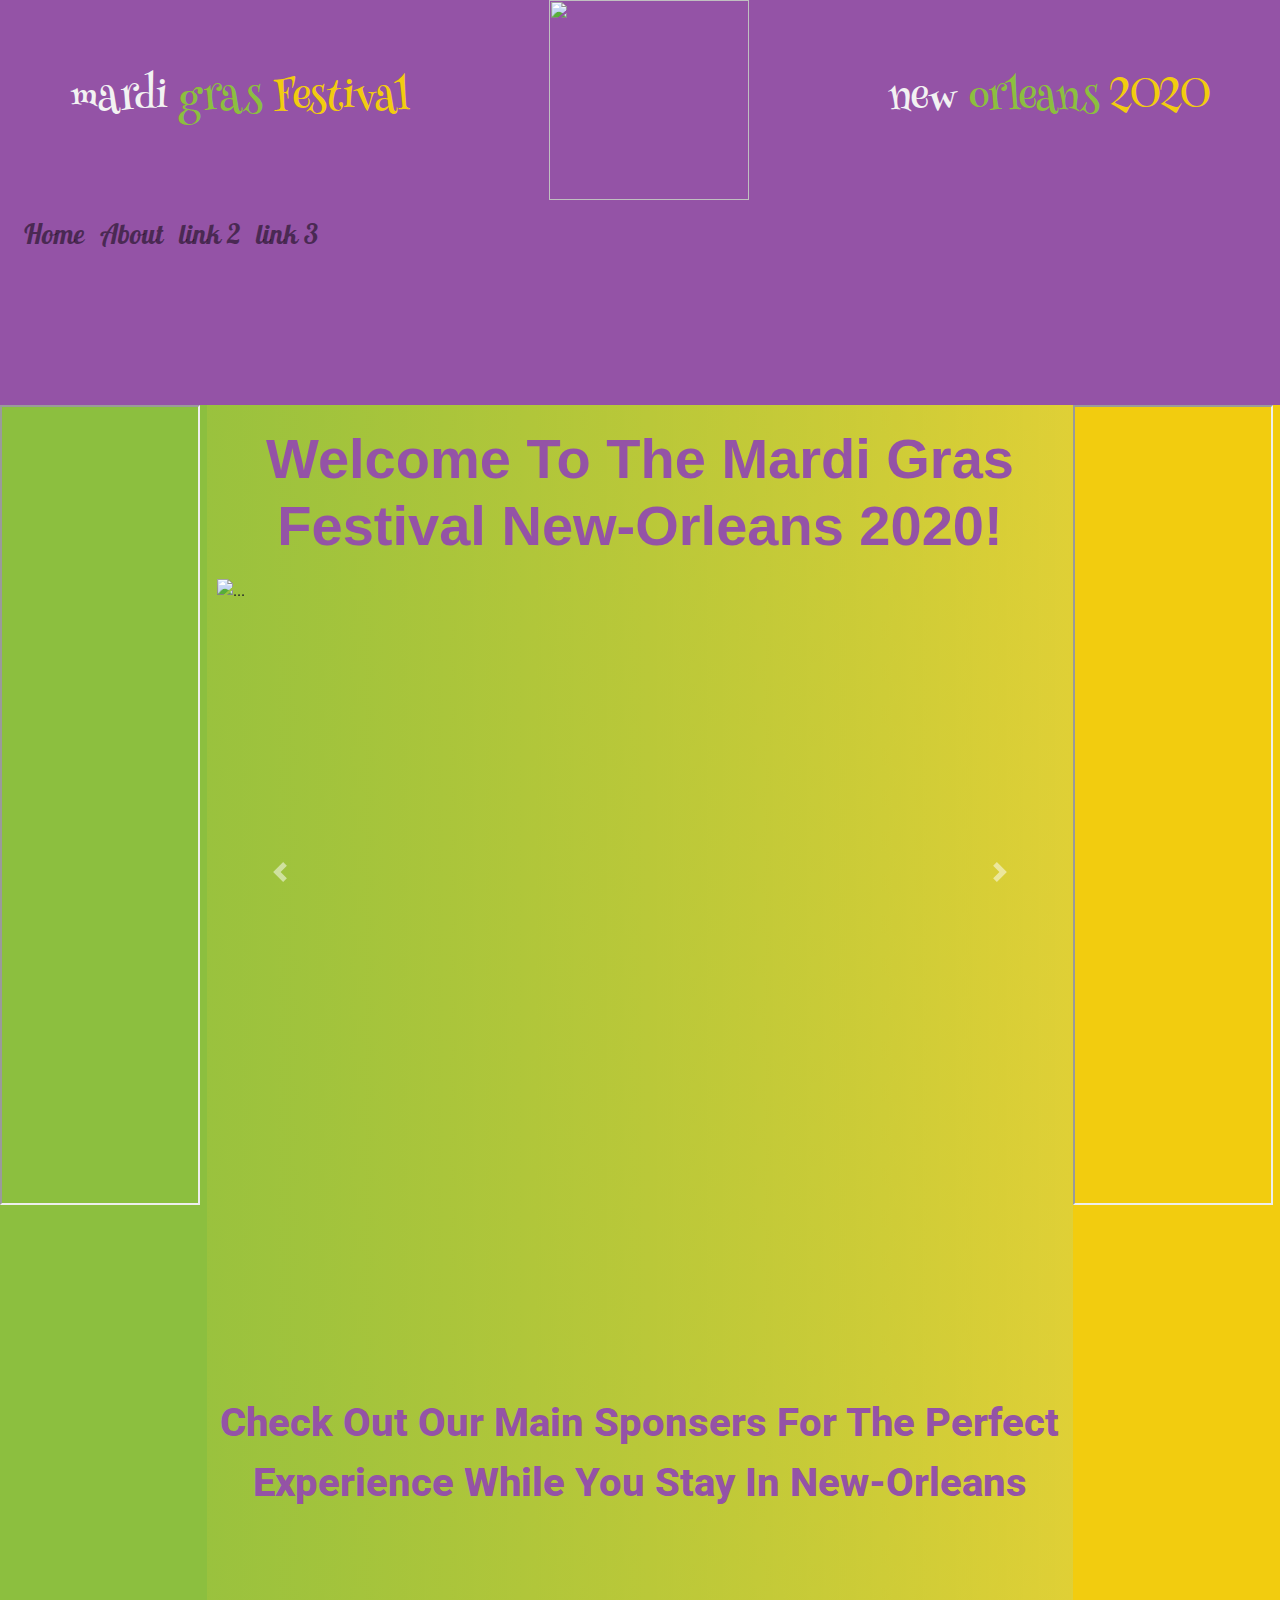
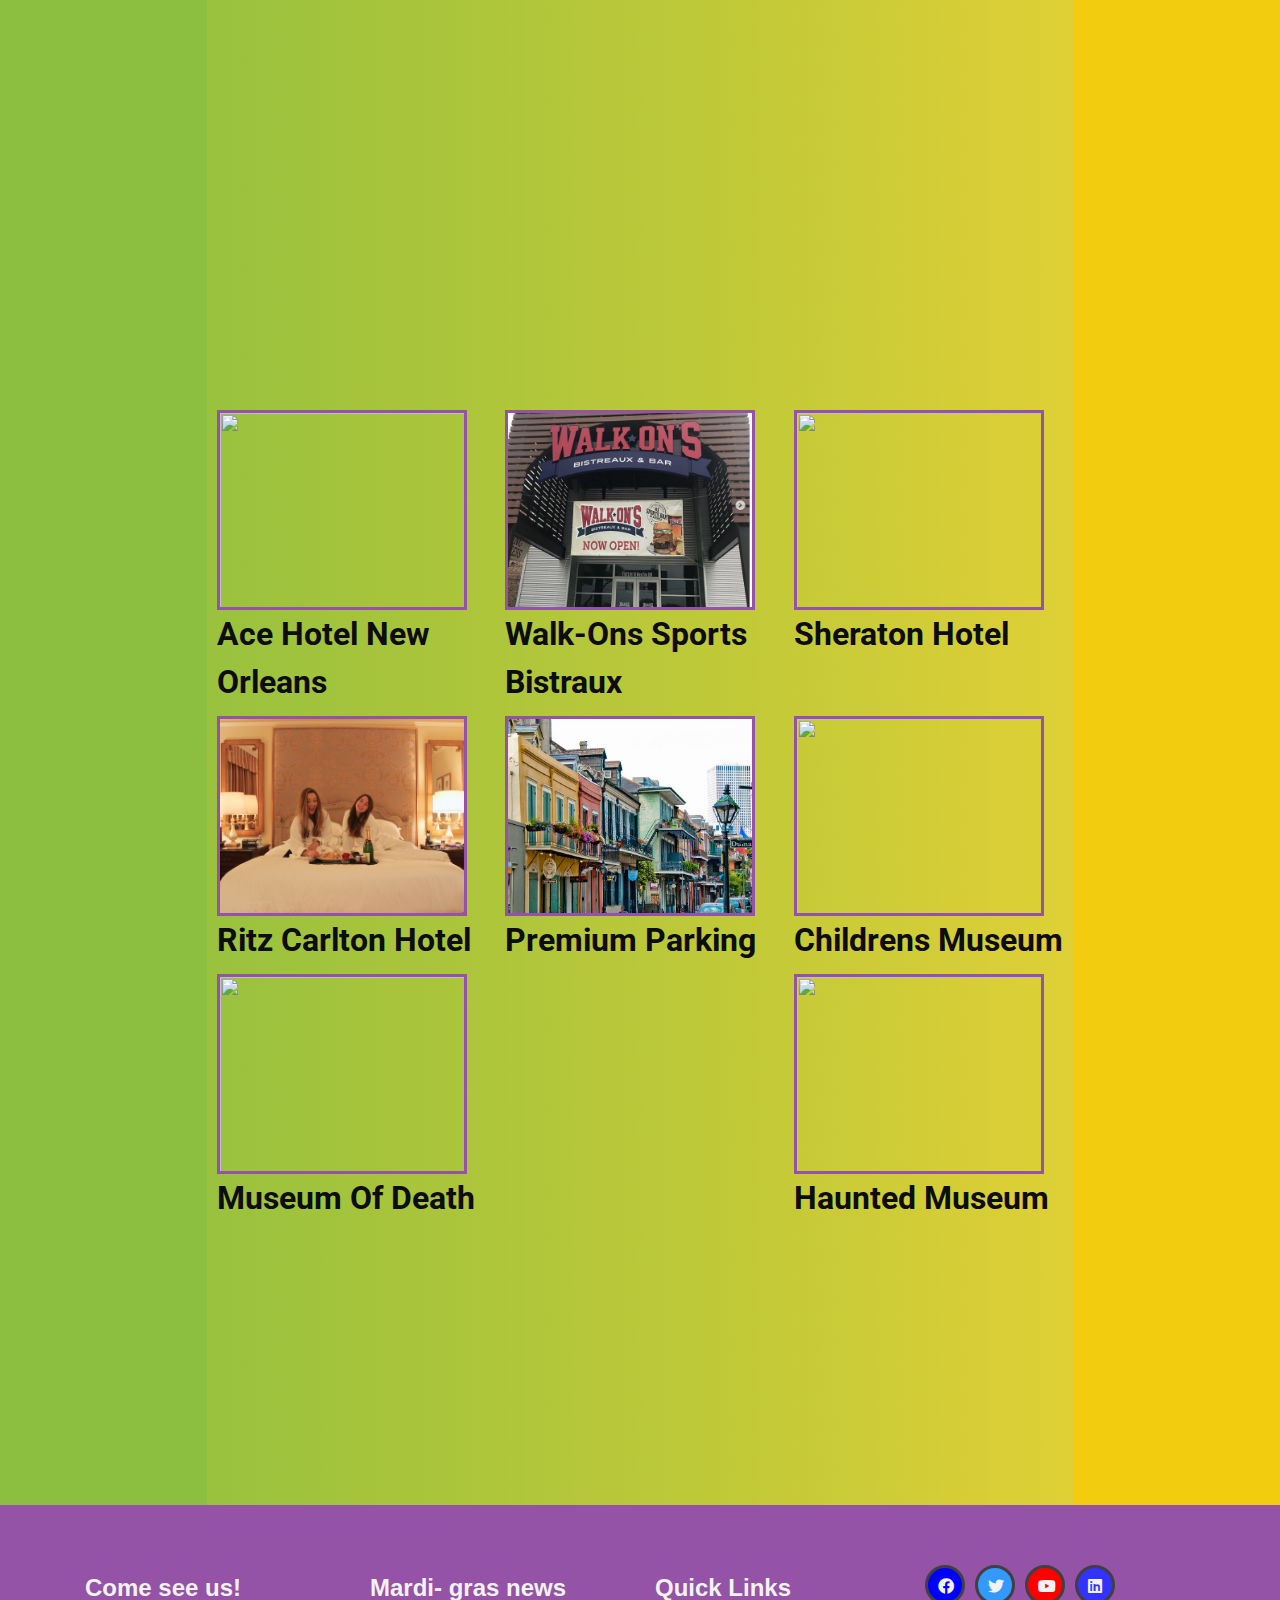
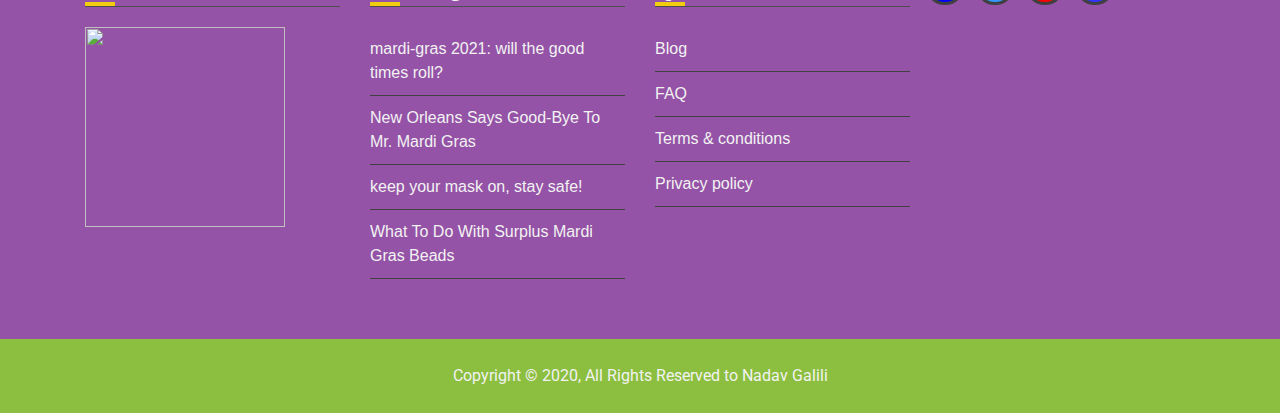
==== commit 86e4cc42: "fixed about.html" ====
--- a/index.html
+++ b/index.html
@@ -6,8 +6,9 @@
     <meta name="viewport" content="width=device-width, initial-scale=1.0">
     <meta http-equiv="X-UA-Compatible" content="ie=edge">
     <meta name="Description" content="Enter your description here" />
+    <script src="https://code.jquery.com/jquery-3.5.1.js"
+        integrity="sha256-QWo7LDvxbWT2tbbQ97B53yJnYU3WhH/C8ycbRAkjPDc=" crossorigin="anonymous"></script>
     <link rel="stylesheet" href="https://cdnjs.cloudflare.com/ajax/libs/twitter-bootstrap/4.5.0/css/bootstrap.min.css">
-
     <link rel="stylesheet" href="https://cdnjs.cloudflare.com/ajax/libs/font-awesome/5.13.0/css/all.min.css">
     <link rel="stylesheet" href="css/main.css">
     <title>Mardi Gras Festival</title>
--- a/css/main.css
+++ b/css/main.css
@@ -12,7 +12,7 @@
   background-color: #9453a6;
   font-family: pattaya;
   width: 100%;
-  height: 50vh;
+  height: 45vh;
 }
 
 .header-container {
@@ -153,6 +153,70 @@
   }
 }
 
+@media screen and (min-width: 1201px) {
+  .innerAbout, .innerHistory {
+    display: -webkit-box;
+    display: -ms-flexbox;
+    display: flex;
+    padding: 20px;
+  }
+}
+
+@media screen and (min-width: 1201px) {
+  .innerAbout img, .innerHistory img {
+    height: 70vh !important;
+    margin: 20px !important;
+    width: 60% !important;
+  }
+}
+
+@media screen and (min-width: 1201px) {
+  .innerHistory p {
+    -webkit-box-ordinal-group: 2;
+        -ms-flex-order: 1;
+            order: 1;
+  }
+}
+
+@media screen and (min-width: 1201px) {
+  .innerHistory img {
+    -webkit-box-ordinal-group: 3;
+        -ms-flex-order: 2;
+            order: 2;
+    -o-object-position: left bottom;
+       object-position: left bottom;
+  }
+}
+
+@media screen and (min-width: 1201px) {
+  .history img {
+    height: 100vh !important;
+  }
+}
+
+@media screen and (min-width: 1201px) {
+  .counterWrapper {
+    width: 50%;
+    margin: 25px auto !important;
+  }
+}
+
+@media screen and (min-width: 1201px) {
+  .innerMayor {
+    -webkit-box-orient: horizontal !important;
+    -webkit-box-direction: normal !important;
+        -ms-flex-direction: row !important;
+            flex-direction: row !important;
+  }
+}
+
+@media screen and (min-width: 1201px) {
+  .innerMayor img {
+    width: 20% !important;
+    height: 45vh;
+  }
+}
+
 .parent {
   display: -ms-grid;
   display: grid;
@@ -162,10 +226,8 @@
       grid-template-rows: 2fr 0.5 fr repeat(4, 1fr);
   grid-column-gap: 10px;
   grid-row-gap: 5px;
-  background: -webkit-gradient(linear, left top, right top, from(rgba(140, 191, 63, 0.9)), to(rgba(242, 204, 15, 0.6))), url("https://images.unsplash.com/photo-1572885720484-dab40210035f?ixlib=rb-1.2.1&ixid=eyJhcHBfaWQiOjEyMDd9&auto=format&fit=crop&w=500&q=60") center;
-  background: linear-gradient(to right, rgba(140, 191, 63, 0.9), rgba(242, 204, 15, 0.6)), url("https://images.unsplash.com/photo-1572885720484-dab40210035f?ixlib=rb-1.2.1&ixid=eyJhcHBfaWQiOjEyMDd9&auto=format&fit=crop&w=500&q=60") center;
-  background-repeat: no-repeat;
-  background-size: contain;
+  background: -webkit-gradient(linear, left top, right top, from(rgba(140, 191, 63, 0.9)), to(rgba(242, 204, 15, 0.6)));
+  background: linear-gradient(to right, rgba(140, 191, 63, 0.9), rgba(242, 204, 15, 0.6));
 }
 
 .leftBanner {
@@ -443,11 +505,15 @@
 }
 
 body {
-  background-color: #8cbf3f;
+  background: -webkit-gradient(linear, left top, right top, from(rgba(140, 191, 63, 0.9)), to(rgba(242, 204, 15, 0.6)));
+  background: linear-gradient(to right, rgba(140, 191, 63, 0.9), rgba(242, 204, 15, 0.6));
 }
 
 .counterWrapper {
+  border: 6px solid #9453a6;
+  border-radius: 30px;
   margin: 25px;
+  margin-top: 35px;
   background-color: #9453a6;
 }
 
@@ -463,31 +529,28 @@
 
 #counter {
   text-align: center;
-  font-size: 25px;
+  font-size: 1.5em;
   color: #8cbf3f;
   font-family: sans-serif;
   width: 50%;
   margin-left: 25%;
 }
 
-.about, .history, .corona {
+.about, .mayor, .history, .corona {
   width: 85%;
   margin: 0 auto;
   font-family: roboto;
 }
 
-.about p:first-child, .history p:first-child, .corona p:first-child {
-  font-size: 25px;
+.about h2, .mayor h2, .history h2, .corona h2 {
   text-align: center;
   color: #9453a6;
   text-decoration: underline;
 }
 
-.about p:nth-child(2), .history p:nth-child(2), .corona p:nth-child(2) {
-  font-size: 15px;
-}
-
-.about img, .history img, .corona img {
+.innerAbout img, .innerHistory img {
+  border: 4px solid #9453a6;
+  border-radius: 30px;
   width: 100%;
   margin: 0 auto;
   height: 30vh;
@@ -495,6 +558,16 @@
      object-fit: cover;
 }
 
+.history img {
+  border: 4px solid #9453a6;
+  border-radius: 30px;
+  width: 100%;
+  margin: 0 auto;
+  height: 30vh;
+  -o-object-fit: cover;
+     object-fit: cover;
+}
+
 .mayor {
   width: 85%;
   margin: 0 auto;
@@ -502,18 +575,26 @@
 }
 
 .mayor p:first-child {
-  font-size: 25px;
-  text-align: center;
-  color: #9453a6;
-  text-decoration: underline;
-}
-
-.mayor img {
-  width: 30%;
-  margin: 0 auto;
-  height: 30vh;
-  -o-object-fit: contain;
-     object-fit: contain;
+  width: 85%;
+}
+
+.innerMayor {
+  display: -webkit-box;
+  display: -ms-flexbox;
+  display: flex;
+  -webkit-box-orient: vertical;
+  -webkit-box-direction: normal;
+      -ms-flex-direction: column;
+          flex-direction: column;
+}
+
+.innerMayor img {
+  margin-right: 20px;
+  height: 40vh;
+  width: 60%;
+  -o-object-fit: cover;
+     object-fit: cover;
+  border: 4px solid #9453a6;
 }
 
 * {
